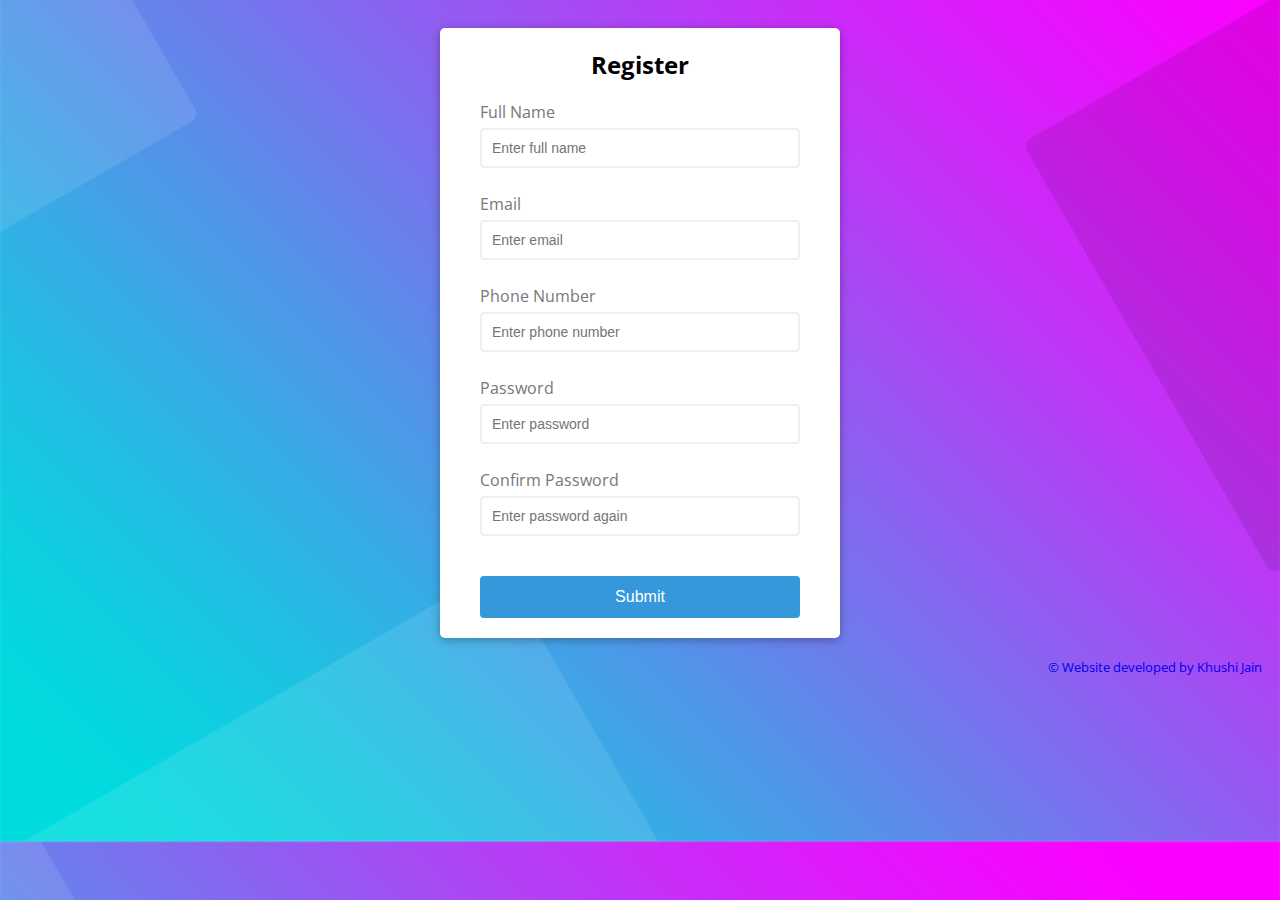
==== index.html @ de82be0a "Initial version of Form validation" ====
<!DOCTYPE html>
<html lang="en">
  <head>
    <meta charset="UTF-8" />
    <meta name="viewport" content="width=device-width, initial-scale=1.0" />
    <meta http-equiv="X-UA-Compatible" content="ie=edge" />
    <link rel="icon" type="image/x-icon" href="./assets/register-form.ico">
    <link rel="stylesheet" href="./styles/style.css" />
    <title>Register Form</title>
  </head>
  <body>
    <div class="container">
      <form id="form" class="form">
        <h2>Register</h2>
        <div class="form-control username">
          <label for="username">Full Name</label>
          <input type="text" id="username" placeholder="Enter full name" />
          <small>Error message</small>
        </div>
        <div class="form-control">
          <label for="email">Email</label>
          <input type="text" id="email" placeholder="Enter email" />
          <small>Error message</small>
        </div>
        <div class="form-control">
          <label for="phone">Phone Number</label>
          <input type="text" id="phone" placeholder="Enter phone number" maxlength="10"/>
          <small>Error message</small>
        </div>
        <div class="form-control">
          <label for="password">Password</label>
          <input type="password" id="password" placeholder="Enter password" />
          <small>Error message</small>
        </div>
        <div class="form-control">
          <label for="confirmPassword">Confirm Password</label>
          <input
            type="password"
            id="confirmPassword"
            placeholder="Enter password again"
          />
          <small>Error message</small>
        </div>
        <button type="submit">Submit</button>
      </form>
    </div>
    <footer id="developer">
      <a href="https://www.linkedin.com/in/khushi-jain-576997281">&copy; Website developed by <span id="developer-name">Khushi Jain<span></a>
    </footer>
    <script src="script.js"></script>
  </body>
</html>
---- styles/style.css ----
@import url('https://fonts.googleapis.com/css?family=Open+Sans&display=swap');

:root {
  --success-color: #2ecc71;
  --error-color: #e74c3c;
}

* {
  box-sizing: border-box;
}

body {
  position: relative;
  background: url("../assets/background.jpg");
  background-position: center;
  font-family: 'Open Sans', sans-serif;
  display: flex;
  justify-content: center;
  align-items: center;
  flex-direction: column;
  object-fit: cover;
}

.container {
  background-color: #fff;
  border-radius: 5px;
  box-shadow: 0 2px 10px rgba(0, 0, 0, 0.3);
  height: 610px;
  width: 400px;
  margin-top: 20px;
}

h2 {
  text-align: center;
}

.form {
  padding: 0px 40px;
}

.form-control {
  margin-bottom: 5px;
  padding-bottom: 20px;
  position: relative;
}

.form-control label {
  color: #777;
  display: block;
  margin-bottom: 5px;
}

.form-control input {
  border: 2px solid #f0f0f0;
  border-radius: 4px;
  display: block;
  width: 100%;
  padding: 10px;
  font-size: 14px;
}

.form-control input:focus {
  outline: 0;
  border-color: #777;
}

.form-control.success input {
  border-color: var(--success-color);
}

.form-control.error input {
  border-color: var(--error-color);
}

.form-control small {
  color: var(--error-color);
  position: absolute;
  bottom: 0;
  left: 0;
  visibility: hidden;
}

.form-control.error small {
  visibility: visible;
}

.form button {
  cursor: pointer;
  background-color: #3498db;
  border: 2px solid #3498db;
  border-radius: 4px;
  color: #fff;
  display: block;
  font-size: 16px;
  padding: 10px;
  margin-top: 20px;
  width: 100%;
}

#developer{
  position: relative;
  align-self: self-end;
  margin-top: 20px;
  margin-right: 10px;
  font-size: small;
  color: beige;
}

a{
  text-decoration: none;
}

#developer-name{
    animation: changeColor 5s infinite; /* Change color over 5 seconds, repeat infinitely */
}

@keyframes changeColor {
  0% {
      color: red; /* Start with red color */
  }
  20% {
      color: yellow; /* Change to yellow at 20% of animation */
  }
  40% {
      color: greenyellow; /* Change to greenyellow at 40% of animation */
  }
  60% {
    color: orange; /* Change to orange at 60% of animation */
  }
  80% {
      color: deeppink; /* Back to deeppink at 80% of animation */
  }
  100% {
    color: red; /* Back to red at the end of animation */
  }
}
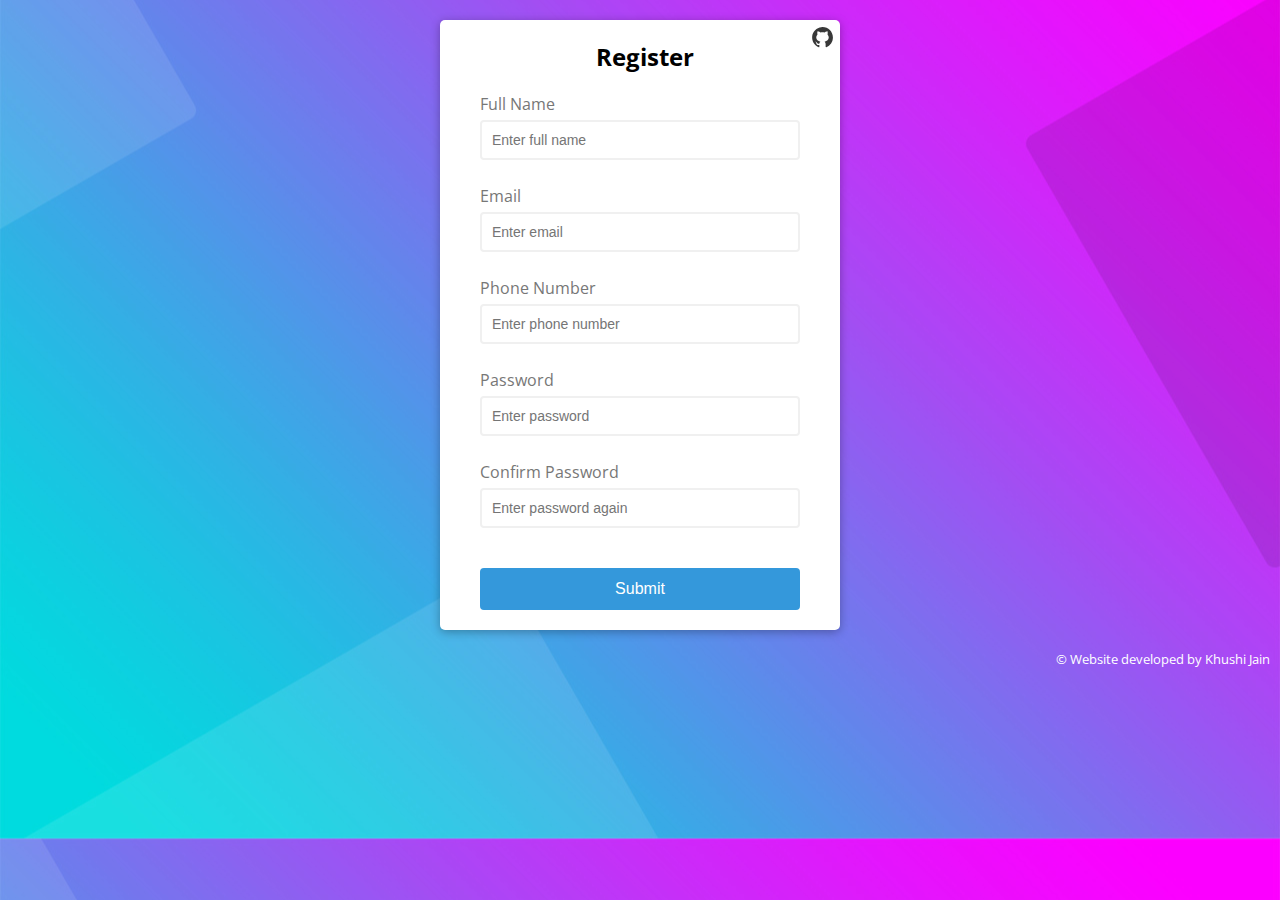
==== commit 0bb5a7b4: "Added Github repository icon and link" ====
--- a/index.html
+++ b/index.html
@@ -2,6 +2,7 @@
 <html lang="en">
   <head>
     <meta charset="UTF-8" />
+    <meta name="description" content="Javascript Form Validation" />
     <meta name="viewport" content="width=device-width, initial-scale=1.0" />
     <meta http-equiv="X-UA-Compatible" content="ie=edge" />
     <link rel="icon" type="image/x-icon" href="./assets/register-form.ico">
@@ -11,7 +12,12 @@
   <body>
     <div class="container">
       <form id="form" class="form">
-        <h2>Register</h2>
+        <div class="form-header">
+          <h2>Register</h2>
+          <a href="https://github.com/khushi734/Javascript-Form-Validation">
+            <img src="assets/GitHubDark.svg" alt="Sun Icon" height="25" width="25" id="github-icon">
+          </a>
+        </div>
         <div class="form-control username">
           <label for="username">Full Name</label>
           <input type="text" id="username" placeholder="Enter full name" />
--- a/styles/style.css
+++ b/styles/style.css
@@ -19,9 +19,18 @@
   align-items: center;
   flex-direction: column;
   object-fit: cover;
+  margin: 0;
+  padding: 0;
+}
+
+.form-header{
+  display: flex;
+  justify-content: center;
+  margin-left: 10px;
 }
 
 .container {
+  position: relative;
   background-color: #fff;
   border-radius: 5px;
   box-shadow: 0 2px 10px rgba(0, 0, 0, 0.3);
@@ -32,6 +41,12 @@
 
 h2 {
   text-align: center;
+}
+
+.form-header a{
+  position: absolute;
+  right: 0;
+  margin: 5px;
 }
 
 .form {
@@ -101,13 +116,15 @@
   position: relative;
   align-self: self-end;
   margin-top: 20px;
+  margin-bottom: 10px;
   margin-right: 10px;
   font-size: small;
   color: beige;
 }
 
-a{
+#developer a{
   text-decoration: none;
+  color: #fff;
 }
 
 #developer-name{
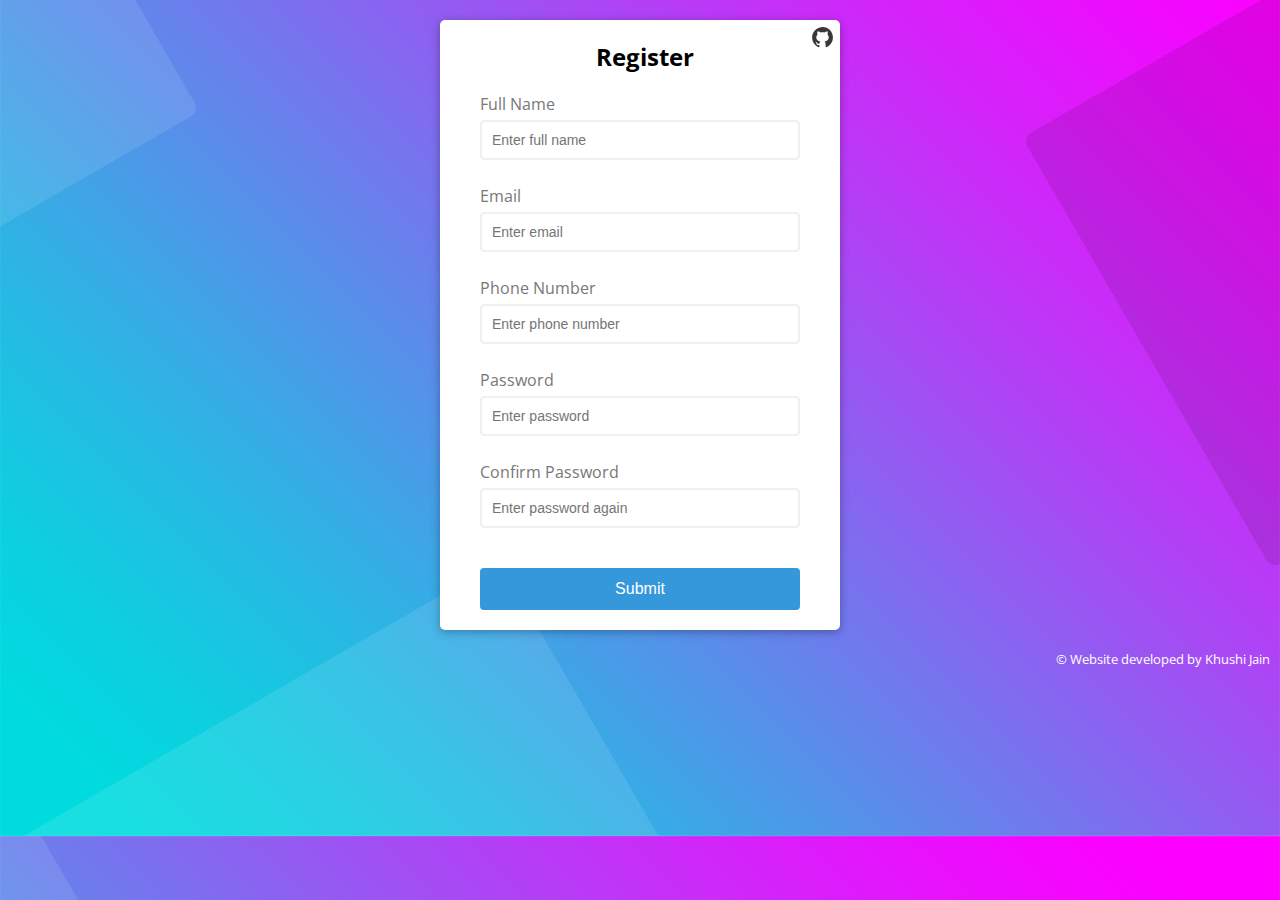
==== commit e209d0dd: "Changed bottom margin for both pages" ====
--- a/index.html
+++ b/index.html
@@ -15,7 +15,7 @@
         <div class="form-header">
           <h2>Register</h2>
           <a href="https://github.com/khushi734/Javascript-Form-Validation">
-            <img src="assets/GitHubDark.svg" alt="Sun Icon" height="25" width="25" id="github-icon">
+            <img src="assets/GitHubDark.svg" alt="Github Icon" height="25" width="25" id="github-icon">
           </a>
         </div>
         <div class="form-control username">
--- a/styles/style.css
+++ b/styles/style.css
@@ -116,7 +116,7 @@
   position: relative;
   align-self: self-end;
   margin-top: 20px;
-  margin-bottom: 10px;
+  margin-bottom: 5px;
   margin-right: 10px;
   font-size: small;
   color: beige;
